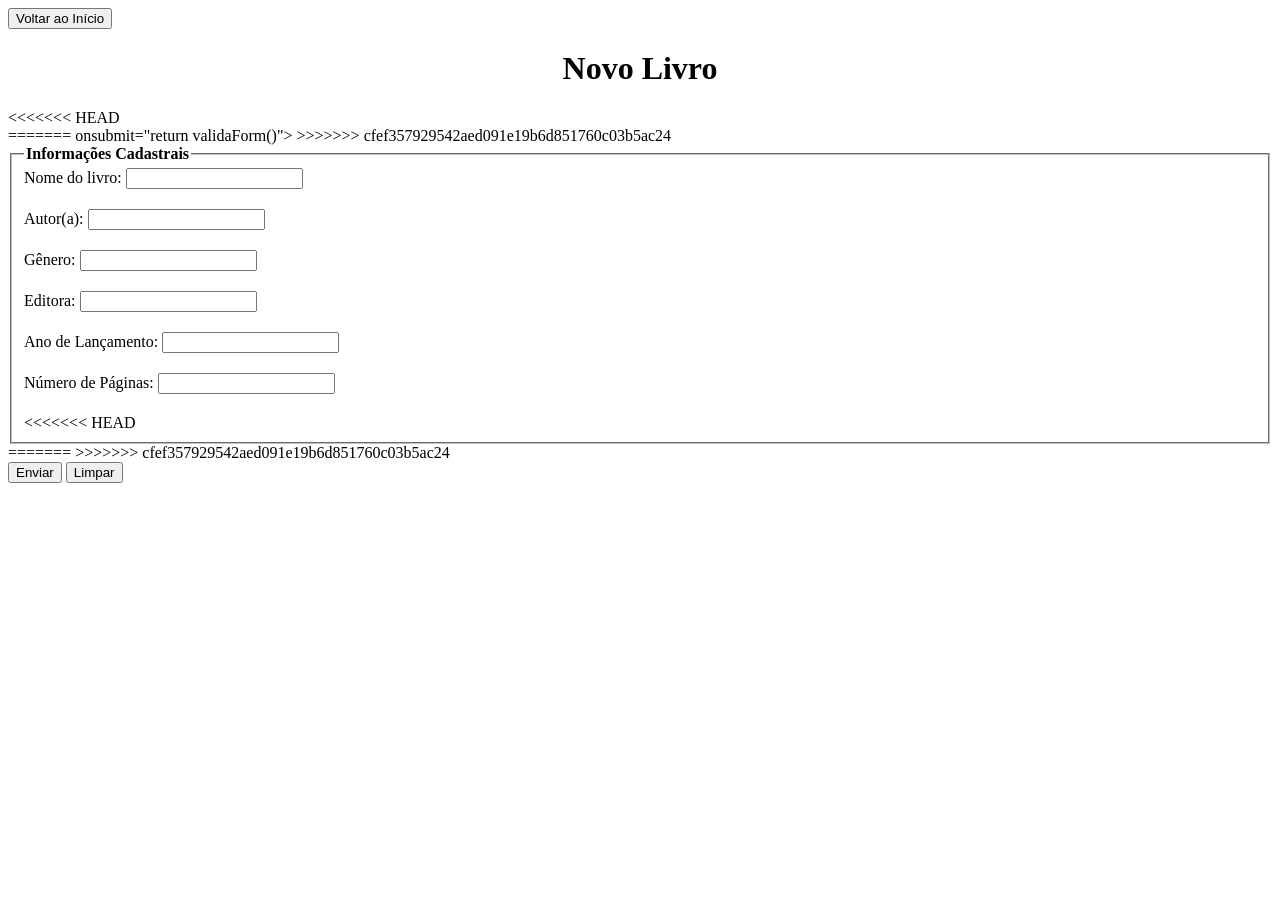
==== cadastrar_livro.html @ 85fb9e56 "Merge branch 'lucas' of https://github.com/Pedro-Cayo/Biblioteca-Castanhal into dev" ====
<!DOCTYPE hmtl>
<html lang="pt-BR">
    <head>
        <meta charset="UTF-8">
        <title> Cadastrando_Livro </title>
        <link rel="stylesheet" href="css/style.css">
    </head>
        <a href="index.html">
            <button type="button">Voltar ao Início</button>
        </a>
    <body>
        <h1>Novo Livro</h1>
<<<<<<< HEAD
        <form action="php/cadastrar_livro.php" method="post"> 
=======
        onsubmit="return validaForm()"> <!--Chamada da função de validação do formulário após a tentativa de envio do mesmo-->
>>>>>>> cfef357929542aed091e19b6d851760c03b5ac24
             <fieldset>
                <legend><strong> Informações Cadastrais </strong></legend>
                <!--Utilizei <div> somada a uma configuração no arquivo css para auxiliar na formatação do formulário-->
                <div>
                    <label for="nomeLivro"> Nome do livro: </label>
                    <input type="text" name="nomeLivro" id="nomeLivro">
                </div>

                <div>                   
                    <label for="nomeAutor"> Autor(a): </label>
                    <input type="text" name="nomeAutor" id="nomeAutor">
                </div>

                <div>
                    <label for="generoLivro"> Gênero: </label>
                    <input type="text" name="generoLivro" id="generoLivro">
                </div> 

                <div>
                    <label for="editoraLivro"> Editora: </label>
                    <input type="text" name="editoraLivro" id="editoraLivro">
                </div>
               
                <div>
                    <label for="anoLivro"> Ano de Lançamento: </label>
                    <input type="text" name="anoLivro" id="anoLivro">
                </div>
                
                <div>
                    <label for="pagLivro"> Número de Páginas: </label>
                    <input type="text" name="pagLivro" id="pagLivro">
                </div>             
<<<<<<< HEAD
             </fieldset>
=======
            </fieldset>
>>>>>>> cfef357929542aed091e19b6d851760c03b5ac24
            <br>
            <button type="submit">Enviar</button>
            <button type="reset">Limpar</button>
        </form>
        <script src="js/validacao.js"></script>
    </body>
</html>
---- css/style.css ----
.mainpage-buttons {
  text-align: center;
}

.buttons-large {
  width: 200px;
  height: 60px;
  box-sizing: border-box;
  padding: 10px;
}
  
h1,h2,h3,h4,h5,h6 {
  color: black;
  text-align: center;
}

/* Espa�amento entre cada linha do formul�rio. 
Serve apenas para <div> que estiver dentro de um fieldset. */
fieldset div {
  margin-bottom: 20px; 
}
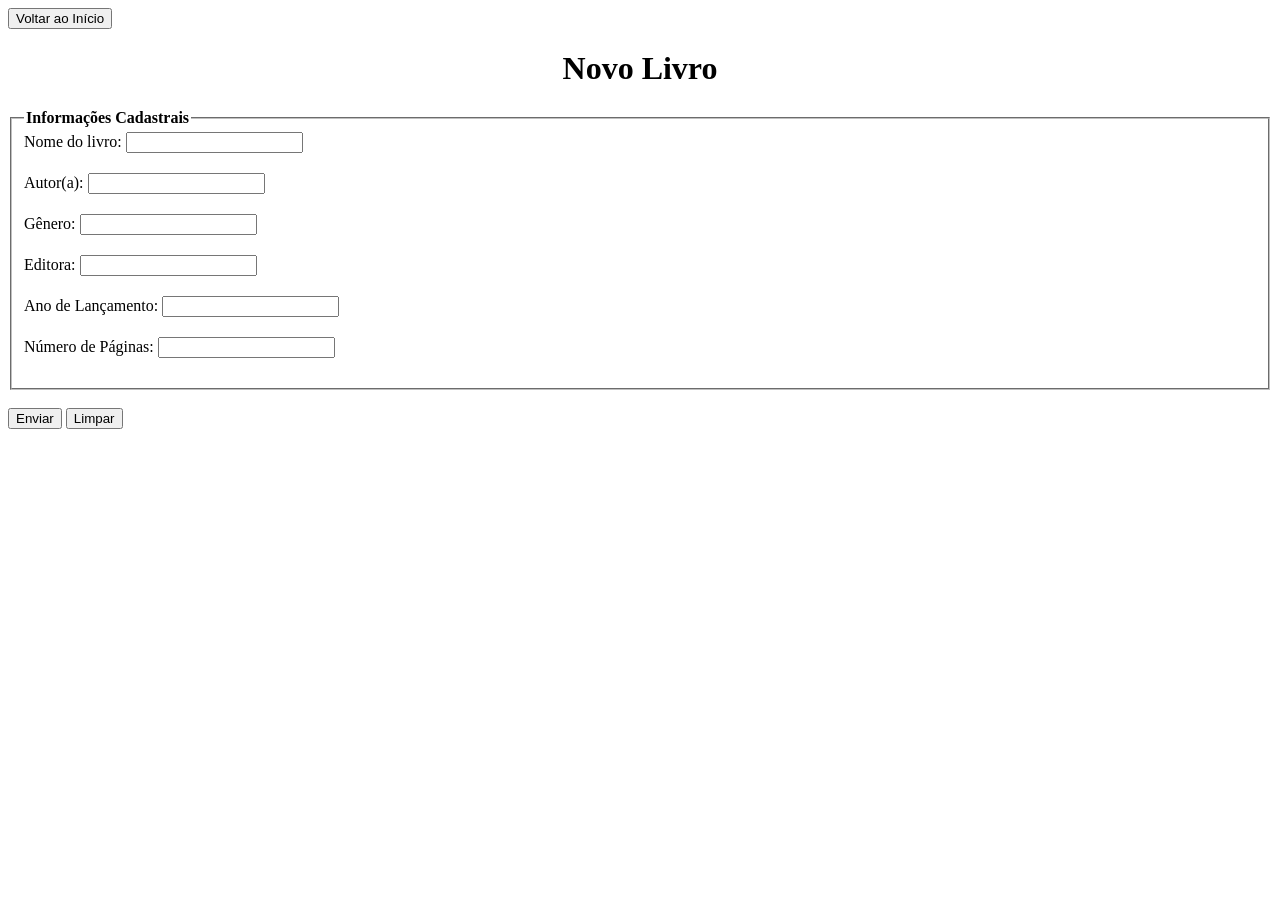
==== commit 91f80492: "refactor(cadastro): integrado js e php ao formulário" ====
--- a/cadastrar_livro.html
+++ b/cadastrar_livro.html
@@ -10,12 +10,9 @@
         </a>
     <body>
         <h1>Novo Livro</h1>
-<<<<<<< HEAD
-        <form action="php/cadastrar_livro.php" method="post"> 
-=======
-        onsubmit="return validaForm()"> <!--Chamada da função de validação do formulário após a tentativa de envio do mesmo-->
->>>>>>> cfef357929542aed091e19b6d851760c03b5ac24
-             <fieldset>
+        <form action="php/cadastrar_livro.php" method="post"
+        onsubmit="return validaForm()"> 
+            <fieldset>
                 <legend><strong> Informações Cadastrais </strong></legend>
                 <!--Utilizei <div> somada a uma configuração no arquivo css para auxiliar na formatação do formulário-->
                 <div>
@@ -47,11 +44,7 @@
                     <label for="pagLivro"> Número de Páginas: </label>
                     <input type="text" name="pagLivro" id="pagLivro">
                 </div>             
-<<<<<<< HEAD
              </fieldset>
-=======
-            </fieldset>
->>>>>>> cfef357929542aed091e19b6d851760c03b5ac24
             <br>
             <button type="submit">Enviar</button>
             <button type="reset">Limpar</button>
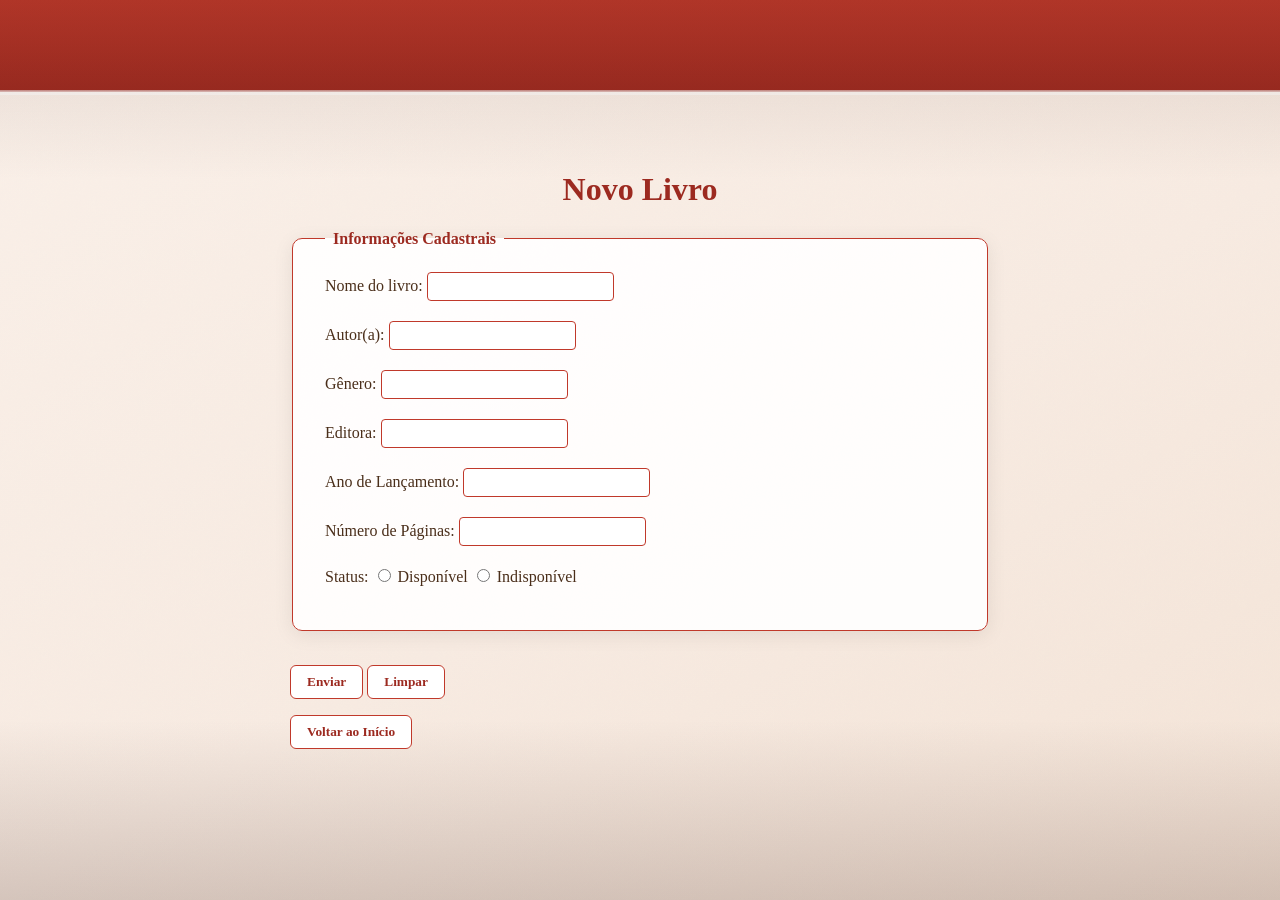
==== commit 464afc7f: "Alterações no CSS e alguns detalhes no Index.html." ====
--- a/cadastrar_livro.html
+++ b/cadastrar_livro.html
@@ -5,13 +5,10 @@
         <title> Cadastrando_Livro </title>
         <link rel="stylesheet" href="css/style.css">
     </head>
-        <a href="index.html">
-            <button type="button">Voltar ao Início</button>
-        </a>
     <body>
+        <div class="conteudo-pagina">
         <h1>Novo Livro</h1>
-        <form action="php/cadastrar_livro.php" method="post"
-        onsubmit="return validaForm()"> 
+        <form action="#" method="post"> 
             <fieldset>
                 <legend><strong> Informações Cadastrais </strong></legend>
                 <!--Utilizei <div> somada a uma configuração no arquivo css para auxiliar na formatação do formulário-->
@@ -43,12 +40,26 @@
                 <div>
                     <label for="pagLivro"> Número de Páginas: </label>
                     <input type="text" name="pagLivro" id="pagLivro">
-                </div>             
-             </fieldset>
+                </div>
+                    
+                <div>
+                    <label> Status: </label>
+                    <input type="radio" name="disponibilidadeLivro" id="livroDisponivel" value="Disponivel">
+                    <label for="livroDisponivel"> Disponível </label>
+
+                    <input type="radio" name="disponibilidadeLivro" id="livroIndisponivel" value="Indisponivel">
+                    <label for="livroIndisponivel"> Indisponível </label>
+                </div>
+            </fieldset>
             <br>
             <button type="submit">Enviar</button>
             <button type="reset">Limpar</button>
+<br>
+            <a href="index.html">
+            <button type="button">Voltar ao Início</button>
+        </a>
+
         </form>
-        <script src="js/validacao.js"></script>
+        </div>
     </body>
 </html>
--- a/css/style.css
+++ b/css/style.css
@@ -1,5 +1,94 @@
+body {
+  position: relative;
+  margin: 0;
+  background-image: url('../vermelho_creme.svg');
+  background-size: cover;
+  background-position: center;
+  background-repeat: no-repeat;
+  background-attachment: fixed;
+  min-height: 100vh;
+  font-family: Georgia, 'Times New Roman', serif;
+  overflow-x: hidden;
+}
+
+/* Textura de livros discreta */
+body::before {
+  content: "";
+  position: fixed;
+  inset: 0;
+  background-image: url('../fundoTransparente.png');
+  background-repeat: repeat;
+  background-size: 600px auto;
+  opacity: 0.12;
+  z-index: -1;
+  pointer-events: none;
+}
+
+/* Container central */
+.conteudo-pagina {
+  position: relative;
+  z-index: 2;
+  max-width: 700px;
+  margin: 0 auto;
+  padding: 150px 20px 60px; /* padding-top alto pra não ficar embaixo da faixa vermelha do topo */
+}
+
+h1, h2, h3, h4, h5, h6 {
+  color: #9c2a20;
+  text-align: center;
+}
+
+/* Painel por trás do formulário */
+fieldset {
+  background-color: rgba(255, 255, 255, 0.9);
+  border: 1px solid #c0392b;
+  border-radius: 10px;
+  padding: 24px 32px;
+  box-shadow: 0 4px 20px rgba(0, 0, 0, 0.08);
+  color: #4a2e1a;
+}
+
+fieldset legend {
+  color: #9c2a20;
+  font-weight: bold;
+  padding: 0 8px;
+}
+
+label {
+  color: #4a2e1a;
+}
+
+
+fieldset div {
+  color: #4a2e1a;
+  margin-bottom: 20px;
+}
+
+input[type="text"],
+input[type="number"] {
+  background-color: #ffffff;
+  border: 1px solid #c0392b;
+  border-radius: 4px;
+  padding: 6px 8px;
+  color: #2b1c10;
+}
+
+
 .mainpage-buttons {
   text-align: center;
+}
+
+.buttons-large,
+button,
+input[type="submit"],
+input[type="button"] {
+  background-color: #ffffff;
+  border: 1px solid #c0392b;
+  border-radius: 6px;
+  color: #9c2a20;
+  font-weight: 600;
+  font-family: Georgia, 'Times New Roman', serif;
+  cursor: pointer;
 }
 
 .buttons-large {
@@ -8,14 +97,20 @@
   box-sizing: border-box;
   padding: 10px;
 }
-  
-h1,h2,h3,h4,h5,h6 {
-  color: black;
-  text-align: center;
+
+button,
+input[type="submit"],
+input[type="button"] {
+  padding: 8px 16px;
+  margin-top: 16px;
 }
 
-/* Espa�amento entre cada linha do formul�rio. 
-Serve apenas para <div> que estiver dentro de um fieldset. */
-fieldset div {
-  margin-bottom: 20px; 
-}
+.buttons-large:hover,
+button:hover,
+input[type="submit"]:hover,
+input[type="button"]:hover {
+  background-color: #c0392b;
+  color: #ffffff;
+  transform: translateY(-1px);
+  transition: 0.15s ease;
+}
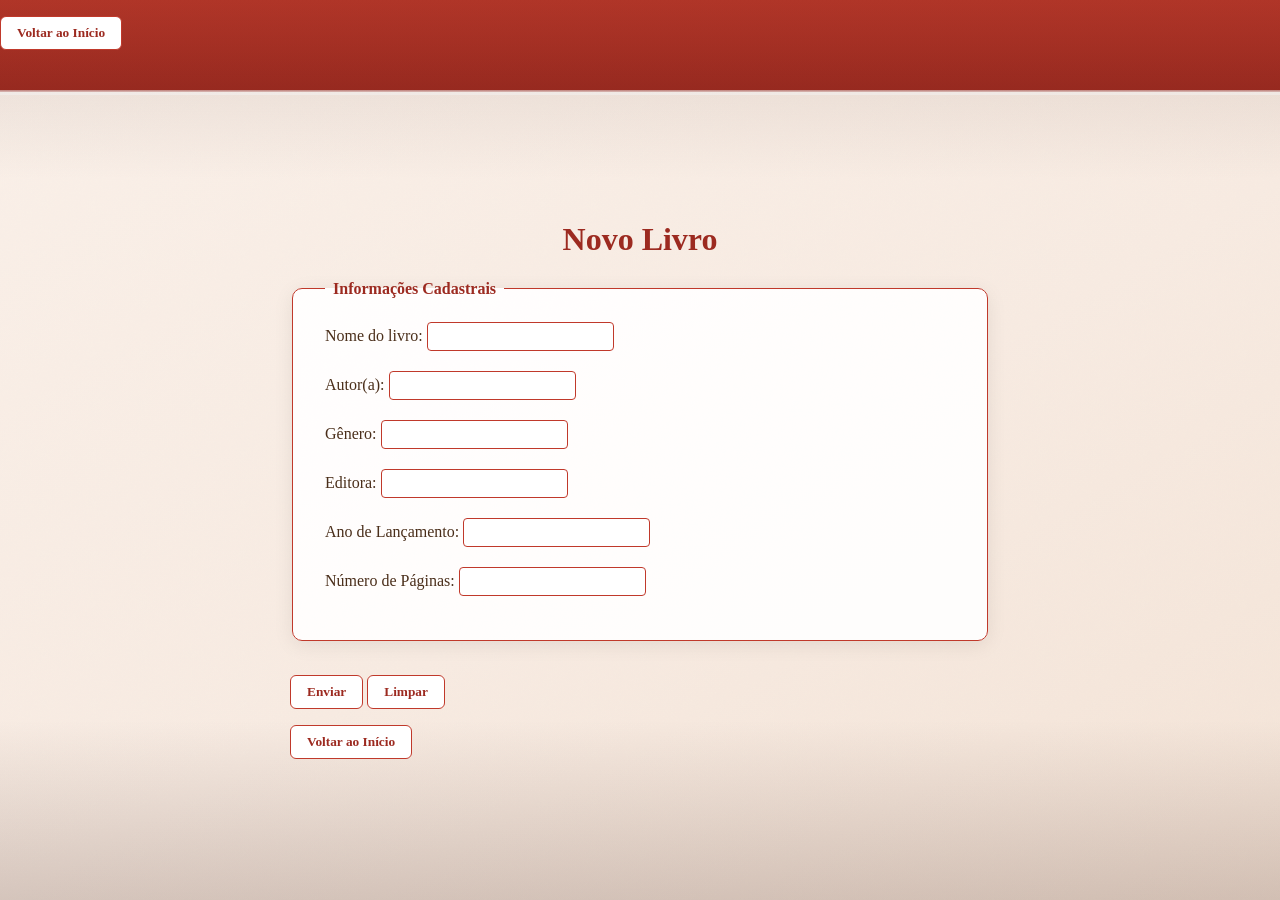
==== commit cd3b6431: "Merge branch 'taina' into pedro" ====
--- a/cadastrar_livro.html
+++ b/cadastrar_livro.html
@@ -5,11 +5,15 @@
         <title> Cadastrando_Livro </title>
         <link rel="stylesheet" href="css/style.css">
     </head>
+        <a href="index.html">
+            <button type="button">Voltar ao Início</button>
+        </a>
     <body>
         <div class="conteudo-pagina">
         <h1>Novo Livro</h1>
-        <form action="#" method="post"> 
-            <fieldset>
+        <form action="php/cadastrar_livro.php" method="post"
+            onsubmit="return validaForm()"> <!--Chamada da função de validação do formulário após a tentativa de envio do mesmo-->
+             <fieldset>
                 <legend><strong> Informações Cadastrais </strong></legend>
                 <!--Utilizei <div> somada a uma configuração no arquivo css para auxiliar na formatação do formulário-->
                 <div>
@@ -40,16 +44,7 @@
                 <div>
                     <label for="pagLivro"> Número de Páginas: </label>
                     <input type="text" name="pagLivro" id="pagLivro">
-                </div>
-                    
-                <div>
-                    <label> Status: </label>
-                    <input type="radio" name="disponibilidadeLivro" id="livroDisponivel" value="Disponivel">
-                    <label for="livroDisponivel"> Disponível </label>
-
-                    <input type="radio" name="disponibilidadeLivro" id="livroIndisponivel" value="Indisponivel">
-                    <label for="livroIndisponivel"> Indisponível </label>
-                </div>
+                </div>             
             </fieldset>
             <br>
             <button type="submit">Enviar</button>
@@ -60,6 +55,6 @@
         </a>
 
         </form>
-        </div>
+        <script src="js/validacao.js"></script>
     </body>
 </html>
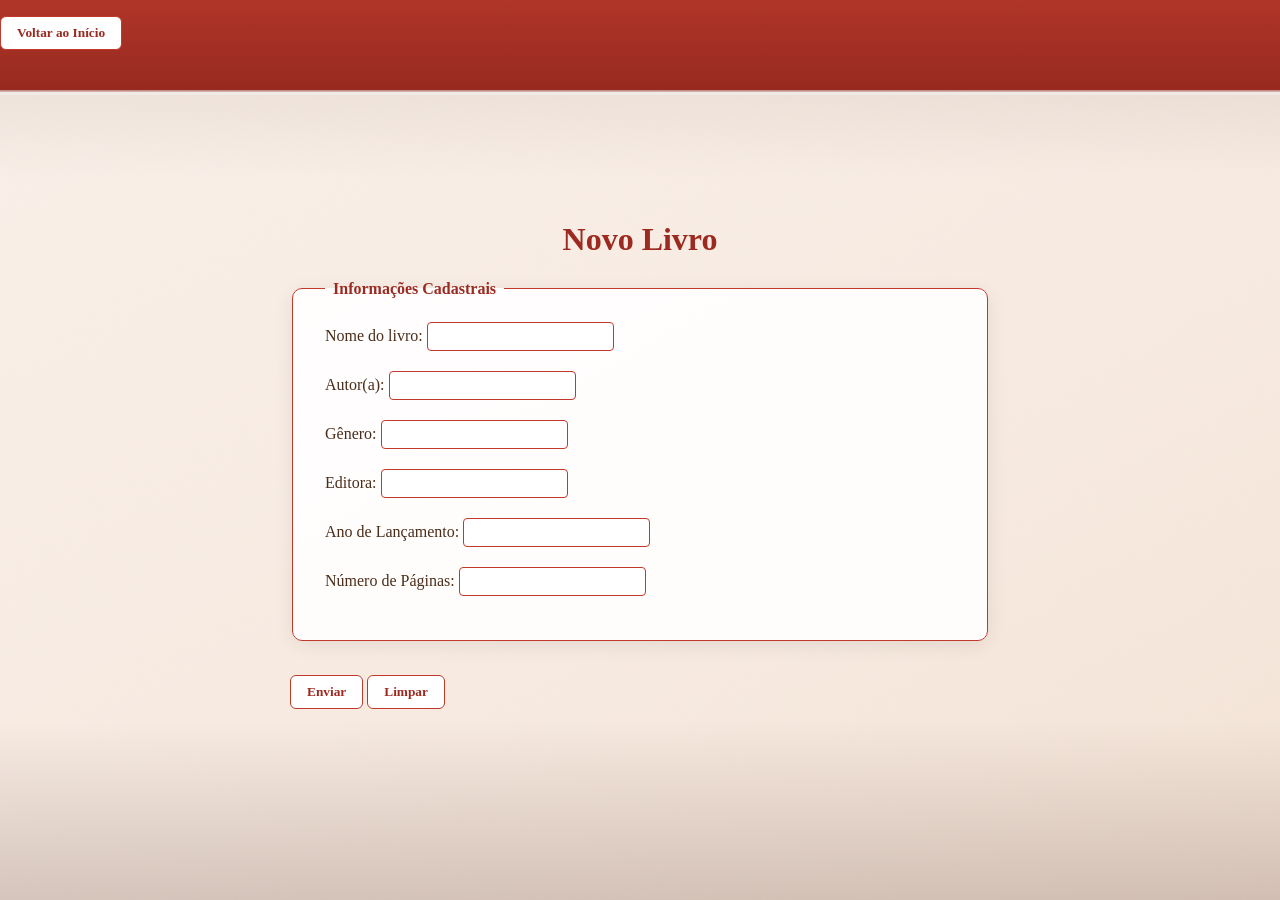
==== commit 5fe1e450: "fix: codigo de novo - final" ====
--- a/cadastrar_livro.html
+++ b/cadastrar_livro.html
@@ -1,60 +1,61 @@
-<!DOCTYPE hmtl>
+<!DOCTYPE html>
 <html lang="pt-BR">
     <head>
         <meta charset="UTF-8">
         <title> Cadastrando_Livro </title>
-        <link rel="stylesheet" href="css/style.css">
+        <link rel="stylesheet" href="css/style.css?v=2">
     </head>
+    
+    <body>
         <a href="index.html">
             <button type="button">Voltar ao Início</button>
         </a>
-    <body>
+
         <div class="conteudo-pagina">
-        <h1>Novo Livro</h1>
-        <form action="php/cadastrar_livro.php" method="post"
-            onsubmit="return validaForm()"> <!--Chamada da função de validação do formulário após a tentativa de envio do mesmo-->
-             <fieldset>
-                <legend><strong> Informações Cadastrais </strong></legend>
-                <!--Utilizei <div> somada a uma configuração no arquivo css para auxiliar na formatação do formulário-->
-                <div>
-                    <label for="nomeLivro"> Nome do livro: </label>
-                    <input type="text" name="nomeLivro" id="nomeLivro">
-                </div>
+            <h1>Novo Livro</h1>
+            
+            <form action="php/cadastrar_livro.php" method="post" onsubmit="return validaForm()"> 
+                 <fieldset>
+                    <legend><strong> Informações Cadastrais </strong></legend>
+                    
+                    <div>
+                        <label for="nomeLivro"> Nome do livro: </label>
+                        <input type="text" name="nomeLivro" id="nomeLivro">
+                    </div>
 
-                <div>                   
-                    <label for="nomeAutor"> Autor(a): </label>
-                    <input type="text" name="nomeAutor" id="nomeAutor">
-                </div>
+                    <div>                   
+                        <label for="nomeAutor"> Autor(a): </label>
+                        <input type="text" name="nomeAutor" id="nomeAutor">
+                    </div>
 
-                <div>
-                    <label for="generoLivro"> Gênero: </label>
-                    <input type="text" name="generoLivro" id="generoLivro">
-                </div> 
+                    <div>
+                        <label for="generoLivro"> Gênero: </label>
+                        <input type="text" name="generoLivro" id="generoLivro">
+                    </div> 
 
-                <div>
-                    <label for="editoraLivro"> Editora: </label>
-                    <input type="text" name="editoraLivro" id="editoraLivro">
-                </div>
-               
-                <div>
-                    <label for="anoLivro"> Ano de Lançamento: </label>
-                    <input type="text" name="anoLivro" id="anoLivro">
-                </div>
+                    <div>
+                        <label for="editoraLivro"> Editora: </label>
+                        <input type="text" name="editoraLivro" id="editoraLivro">
+                    </div>
+                    
+                    <div>
+                        <label for="anoLivro"> Ano de Lançamento: </label>
+                        <input type="text" name="anoLivro" id="anoLivro">
+                    </div>
+                    
+                    <div>
+                        <label for="pagLivro"> Número de Páginas: </label>
+                        <input type="text" name="pagLivro" id="pagLivro">
+                    </div>             
+                </fieldset>
                 
-                <div>
-                    <label for="pagLivro"> Número de Páginas: </label>
-                    <input type="text" name="pagLivro" id="pagLivro">
-                </div>             
-            </fieldset>
-            <br>
-            <button type="submit">Enviar</button>
-            <button type="reset">Limpar</button>
-<br>
-            <a href="index.html">
-            <button type="button">Voltar ao Início</button>
-        </a>
+                <br>
+                <button type="submit">Enviar</button>
+                <button type="reset">Limpar</button>
+                <br>
+                
+            </form>
 
-        </form>
-        <script src="js/validacao.js"></script>
+        </div> <script src="js/validacao.js"></script>
     </body>
-</html>
+</html>
--- a/css/style.css
+++ b/css/style.css
@@ -1,7 +1,7 @@
 body {
   position: relative;
   margin: 0;
-  background-image: url('../vermelho_creme.svg');
+  background-image: url('../imagens/vermelho_creme.svg');
   background-size: cover;
   background-position: center;
   background-repeat: no-repeat;
@@ -16,7 +16,7 @@
   content: "";
   position: fixed;
   inset: 0;
-  background-image: url('../fundoTransparente.png');
+  background-image: url('../imagens/fundoTransparente.png');
   background-repeat: repeat;
   background-size: 600px auto;
   opacity: 0.12;
